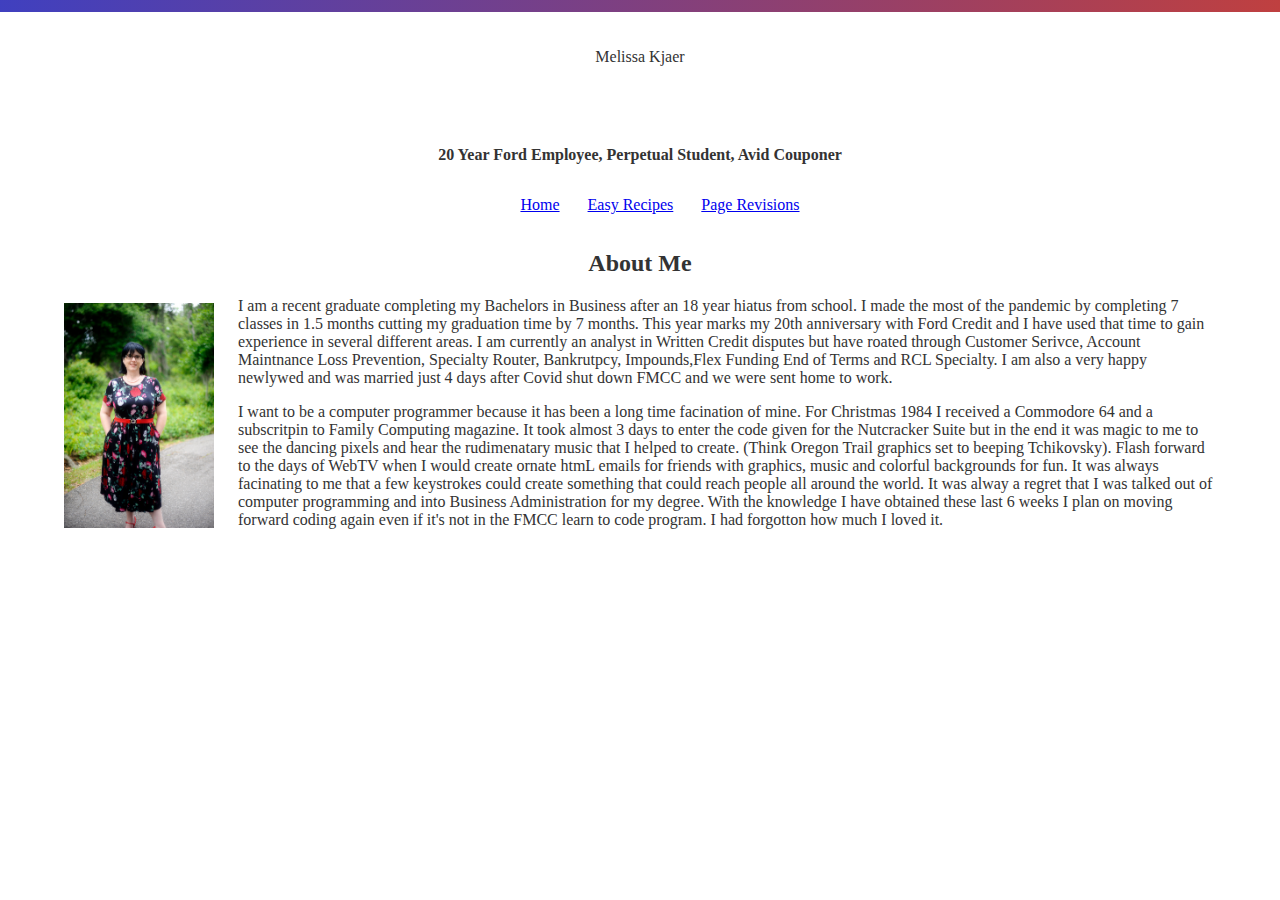
==== index.html @ 08190881 "Add files via upload" ====
<!DOCTYPE html>
<html lang="en">
<head>
    <meta charset="UTF-8">
    <meta http-equiv="X-UA-Compatible" content="IE=edge">
    <meta name="viewport" content="width=device-width, initial-scale=1.0">
    <title>Melissa Kjaer</title>
    <link href="index.css" rel="stylesheet" type="text/css" />
</head>
<body>
    <header> Melissa Kjaer</header>
        <P><b> 20 Year Ford Employee, Perpetual Student, Avid  Couponer </b></P>

        <nav>
        <ul>
          <li>
            <a href="index.html">Home</a>
          </li>
          <li>
            <a href="Recipe.html">Easy Recipes</a>
          </li>
          <li>
            <a href="revisions.html">Page Revisions</a>
          </li>
        </ul>
      </nav>
    </header>
    <main>
      <h2>About Me</h2>
      <img id="profile-picture" src="profile picture.jpg" alt="Melissa Kjaer" />
        <p>I am a recent graduate completing my Bachelors in Business after an 18 year hiatus from school.  I made the most of the pandemic by completing 7 classes in 1.5 months cutting my graduation time by 7 months.  
This year marks my 20th anniversary with Ford Credit and I have used that time to gain experience in several different areas. 
I am currently an analyst in Written Credit disputes but have roated through Customer Serivce, Account Maintnance  Loss Prevention, Specialty Router, Bankrutpcy, Impounds,Flex Funding End of Terms and RCL Specialty.
 I am also a very happy newlywed and was married just 4 days after Covid shut down FMCC and we were sent home to work. 
        </p> 
        <p>I want to be a computer programmer because it has been a long time facination of mine.
             For Christmas 1984 I received a Commodore 64 and a subscritpin to Family Computing magazine.
              It took almost 3 days to enter the code given for the Nutcracker Suite but in the end it was magic to me to see the dancing pixels and hear the rudimenatary music that I helped to create. (Think Oregon Trail graphics set to beeping Tchikovsky). Flash forward to the days of WebTV when I would create ornate htmL emails for friends with  graphics, music and colorful backgrounds for fun. It was always facinating to me that a few keystrokes could create something that could reach people all around the world. It was alway a regret that I was talked out of computer programming and into Business Administration for my degree. With the knowledge I have obtained these last 6 weeks I plan on moving forward coding again even if it's not in the FMCC learn to code program. 
            I had forgotton how much I loved it.  </p>  

</body>
</html>
---- index.css ----
body {
    font-family: "san sarif"; 
    padding: 36px 64px;
    margin: 0;
    display: flex;
    flex-flow: column nowrap;
    align-items: center;
    color: hsl(0, 0%, 20%);
  }
  
  html::before {
    content: " ";
    display: block;
    height: 12px;
    background: linear-gradient(
      90deg,
      hsl(240, 50%, 50%) 0%,
      hsl(0, 50%, 50%) 100%
    );
  }
  
  header {
    margin-bottom: 64px;
    text-align: center;
  }
  header > p {
    margin-top: 0;
  }
  
  nav li {
    display: inline-block;
    margin: 0 12px;
  }
  
  h1 {
    margin: 0;
    font-size: 64px;
    margin-left: -5px;
  }
  
  h2 {
    text-align: center;
  }
  #profile-picture {
    float: left;
    width: 150px;
    margin-right: 24px;
    margin-bottom: 24px;
    margin-top: 6px;
    animation: shake 3s;
  
  }
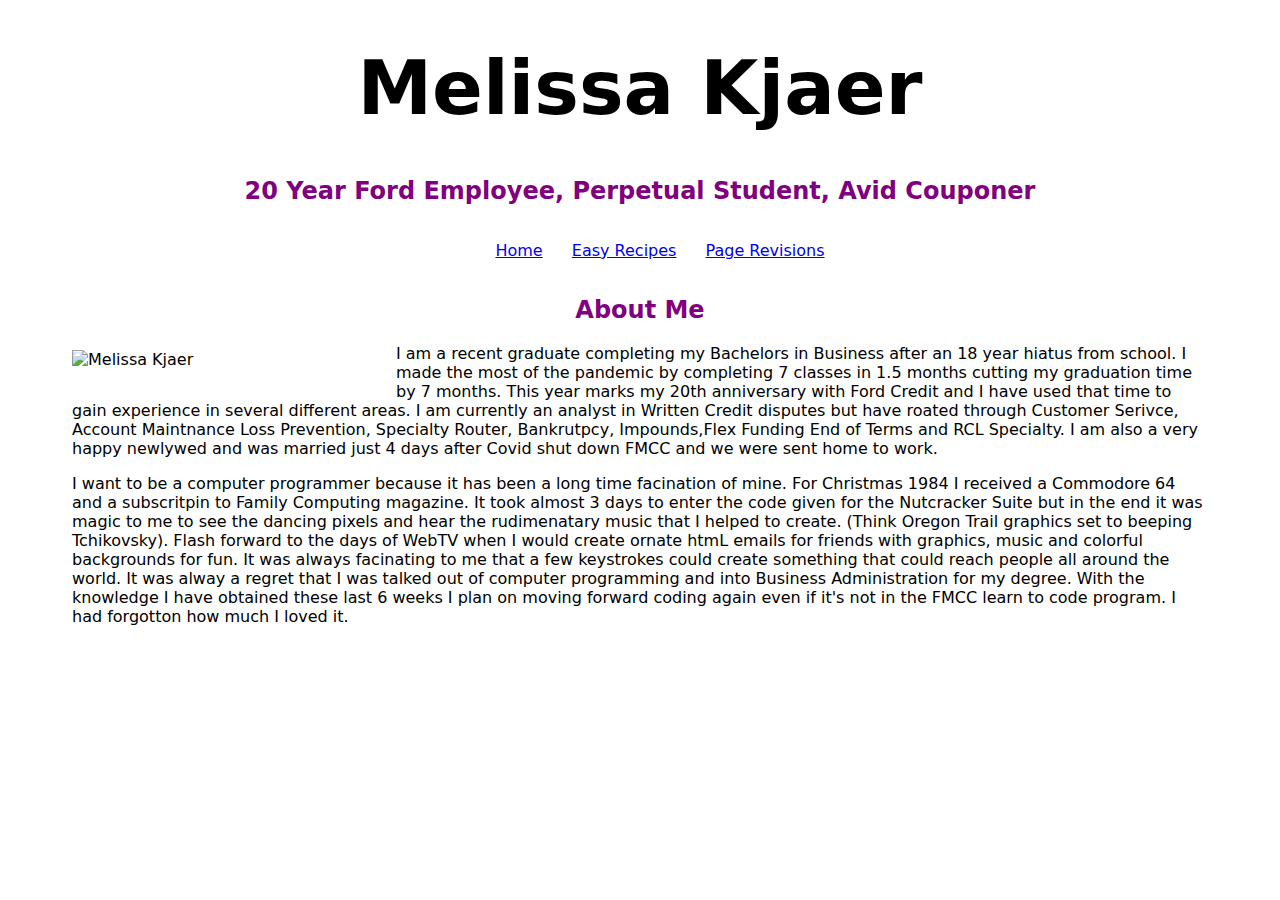
==== commit 82a22537: "Add files via upload" ====
--- a/index.html
+++ b/index.html
@@ -7,9 +7,10 @@
     <title>Melissa Kjaer</title>
     <link href="index.css" rel="stylesheet" type="text/css" />
 </head>
+
 <body>
-    <header> Melissa Kjaer</header>
-        <P><b> 20 Year Ford Employee, Perpetual Student, Avid  Couponer </b></P>
+    <header> <b>Melissa Kjaer</b></header>
+        <h2> 20 Year Ford Employee, Perpetual Student, Avid  Couponer</h2>
 
         <nav>
         <ul>
@@ -27,7 +28,7 @@
     </header>
     <main>
       <h2>About Me</h2>
-      <img id="profile-picture" src="profile picture.jpg" alt="Melissa Kjaer" />
+      <img id="profile-picture" src="_DSC4214.jpg" alt="Melissa Kjaer" />
         <p>I am a recent graduate completing my Bachelors in Business after an 18 year hiatus from school.  I made the most of the pandemic by completing 7 classes in 1.5 months cutting my graduation time by 7 months.  
 This year marks my 20th anniversary with Ford Credit and I have used that time to gain experience in several different areas. 
 I am currently an analyst in Written Credit disputes but have roated through Customer Serivce, Account Maintnance  Loss Prevention, Specialty Router, Bankrutpcy, Impounds,Flex Funding End of Terms and RCL Specialty.
--- a/index.css
+++ b/index.css
@@ -1,37 +1,53 @@
 body {
-    font-family: "san sarif"; 
+    font-family: "system-ui";
     padding: 36px 64px;
-    margin: 0;
+    margin: 25;
     display: flex;
     flex-flow: column nowrap;
     align-items: center;
-    color: hsl(0, 0%, 20%);
+    background-image: url("6670365.jpg") ;
+      background-size: 100%;
+      background-repeat: no-repeat;
+    
   }
   
-  html::before {
-    content: " ";
-    display: block;
-    height: 12px;
-    background: linear-gradient(
-      90deg,
-      hsl(240, 50%, 50%) 0%,
-      hsl(0, 50%, 50%) 100%
-    );
-  }
+     
   
-  header {
-    margin-bottom: 64px;
+   header {
+    margin-bottom: 25px;
     text-align: center;
+    font-size: 75px;
   }
   header > p {
     margin-top: 0;
+    text-align: center;
+    
   }
   
   nav li {
     display: inline-block;
     margin: 0 12px;
+  
   }
+
+  table, th, td {
+    width: auto;
+    border: 1px solid black;
+    border-collapse: collapse;
+     }
   
+ th { background-color: lightgrey;
+  height: 30px;
+
+ }
+ td {background-color: lightyellow;
+    text-align: left;
+    width: 200px;
+    height: 25px;
+    padding: 10px;
+    
+}
+
   h1 {
     margin: 0;
     font-size: 64px;
@@ -40,13 +56,36 @@
   
   h2 {
     text-align: center;
+    color: purple;
+    
   }
-  #profile-picture {
+
+  h3 {
+    text-align: center;
+    color: purple;
+  }
+  
+  h4 {
+    text-align: justify;
+    color: black;
+  }
+    #profile-picture {
     float: left;
-    width: 150px;
+    width: 300px;
     margin-right: 24px;
-    margin-bottom: 24px;
+    margin-bottom: 15px;
     margin-top: 6px;
-    animation: shake 3s;
+    }
+
+    h5 {
+      text-align: center;
+      margin: 15px;
+      font-size: 20px;
+      margin-left: -5px;
+
+     }
+     
+
+
   
-  }+  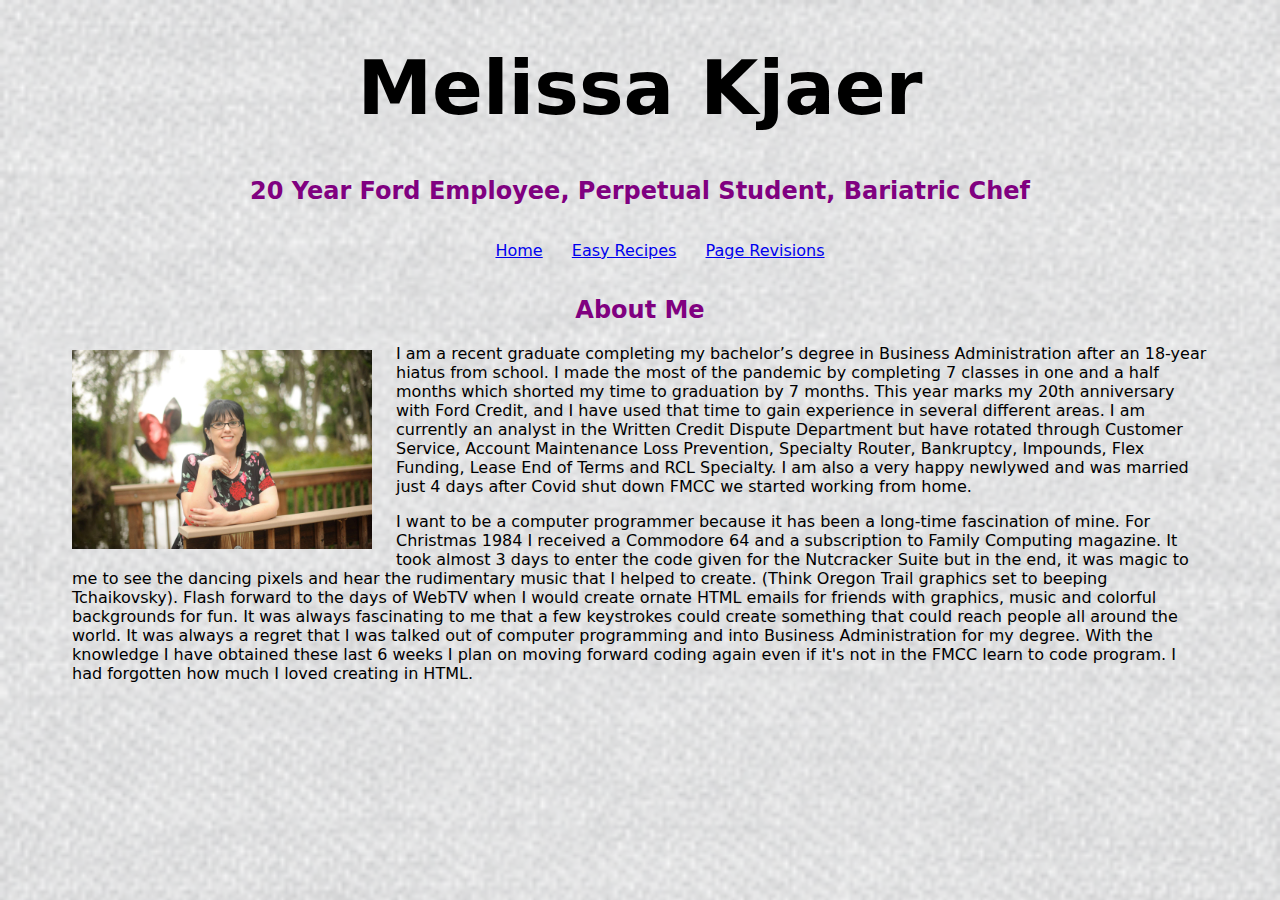
==== commit 8a588294: "Add files via upload" ====
--- a/index.html
+++ b/index.html
@@ -6,11 +6,12 @@
     <meta name="viewport" content="width=device-width, initial-scale=1.0">
     <title>Melissa Kjaer</title>
     <link href="index.css" rel="stylesheet" type="text/css" />
+    <link rel="icon" type="image/png" href="favicon-32x32.png">
 </head>
 
 <body>
     <header> <b>Melissa Kjaer</b></header>
-        <h2> 20 Year Ford Employee, Perpetual Student, Avid  Couponer</h2>
+        <h2> 20 Year Ford Employee, Perpetual Student, Bariatric Chef</h2>
 
         <nav>
         <ul>
@@ -21,7 +22,7 @@
             <a href="Recipe.html">Easy Recipes</a>
           </li>
           <li>
-            <a href="revisions.html">Page Revisions</a>
+            <a href="Revisions.html">Page Revisions</a>
           </li>
         </ul>
       </nav>
@@ -29,15 +30,19 @@
     <main>
       <h2>About Me</h2>
       <img id="profile-picture" src="_DSC4214.jpg" alt="Melissa Kjaer" />
-        <p>I am a recent graduate completing my Bachelors in Business after an 18 year hiatus from school.  I made the most of the pandemic by completing 7 classes in 1.5 months cutting my graduation time by 7 months.  
-This year marks my 20th anniversary with Ford Credit and I have used that time to gain experience in several different areas. 
-I am currently an analyst in Written Credit disputes but have roated through Customer Serivce, Account Maintnance  Loss Prevention, Specialty Router, Bankrutpcy, Impounds,Flex Funding End of Terms and RCL Specialty.
- I am also a very happy newlywed and was married just 4 days after Covid shut down FMCC and we were sent home to work. 
+        <p>I am a recent graduate completing my bachelor’s degree in Business Administration after an 18-year hiatus from school. 
+          I made the most of the pandemic by completing 7 classes in one and a half months which shorted my time to graduation by 7 months. 
+          This year marks my 20th anniversary with Ford Credit, and I have used that time to gain experience in several different areas. 
+          I am currently an analyst in the  Written Credit Dispute Department but have rotated through Customer Service, Account Maintenance Loss Prevention, Specialty Router, Bankruptcy, Impounds, Flex Funding, Lease End of Terms and RCL Specialty. 
+          I am also a very happy newlywed and was married just 4 days after Covid shut down FMCC we started working from home. 
         </p> 
-        <p>I want to be a computer programmer because it has been a long time facination of mine.
-             For Christmas 1984 I received a Commodore 64 and a subscritpin to Family Computing magazine.
-              It took almost 3 days to enter the code given for the Nutcracker Suite but in the end it was magic to me to see the dancing pixels and hear the rudimenatary music that I helped to create. (Think Oregon Trail graphics set to beeping Tchikovsky). Flash forward to the days of WebTV when I would create ornate htmL emails for friends with  graphics, music and colorful backgrounds for fun. It was always facinating to me that a few keystrokes could create something that could reach people all around the world. It was alway a regret that I was talked out of computer programming and into Business Administration for my degree. With the knowledge I have obtained these last 6 weeks I plan on moving forward coding again even if it's not in the FMCC learn to code program. 
-            I had forgotton how much I loved it.  </p>  
+        <p>I want to be a computer programmer because it has been a long-time fascination of mine. 
+          For Christmas 1984 I received a Commodore 64 and a subscription to Family Computing magazine. 
+          It took almost 3 days to enter the code given for the Nutcracker Suite but in the end, it was magic to me to see the dancing pixels and hear the rudimentary music that I helped to create. (Think Oregon Trail graphics set to beeping Tchaikovsky). 
+          Flash forward to the days of WebTV when I would create ornate HTML emails for friends with graphics, music and colorful backgrounds for fun. It was always fascinating to me that a few keystrokes could create something that could reach people all around the world. 
+          It was always a regret that I was talked out of computer programming and into Business Administration for my degree. 
+          With the knowledge I have obtained these last 6 weeks I plan on moving forward coding again even if it's not in the FMCC learn to code program. 
+          I had forgotten how much I loved creating in HTML.  </p>  
 
 </body>
 </html>--- a/index.css
+++ b/index.css
@@ -5,13 +5,9 @@
     display: flex;
     flex-flow: column nowrap;
     align-items: center;
-    background-image: url("6670365.jpg") ;
-      background-size: 100%;
-      background-repeat: no-repeat;
-    
+    background-image: url("45degreee_fabric.png") ;
+    background-size: 100%;
   }
-  
-     
   
    header {
     margin-bottom: 25px;
@@ -68,7 +64,18 @@
   h4 {
     text-align: justify;
     color: black;
+    font-size: 26px;
+    margin-top: 26px;
+    Margin-bottom: 10px;
   }
+
+  h5 {
+    text-align: center;
+    margin: 15px;
+    font-size: 20px;
+    margin-left: -5px;
+
+   }
     #profile-picture {
     float: left;
     width: 300px;
@@ -77,15 +84,18 @@
     margin-top: 6px;
     }
 
-    h5 {
-      text-align: center;
-      margin: 15px;
-      font-size: 20px;
-      margin-left: -5px;
-
-     }
+    #items-needed {
+      float: left;
+      width: 450px;
+      margin-right: 24px;
+      margin-bottom: 15px;
+      margin-top: 100px;
+    }
+    
      
-
+li{
+  margin: 10px 0;
+}
 
   
   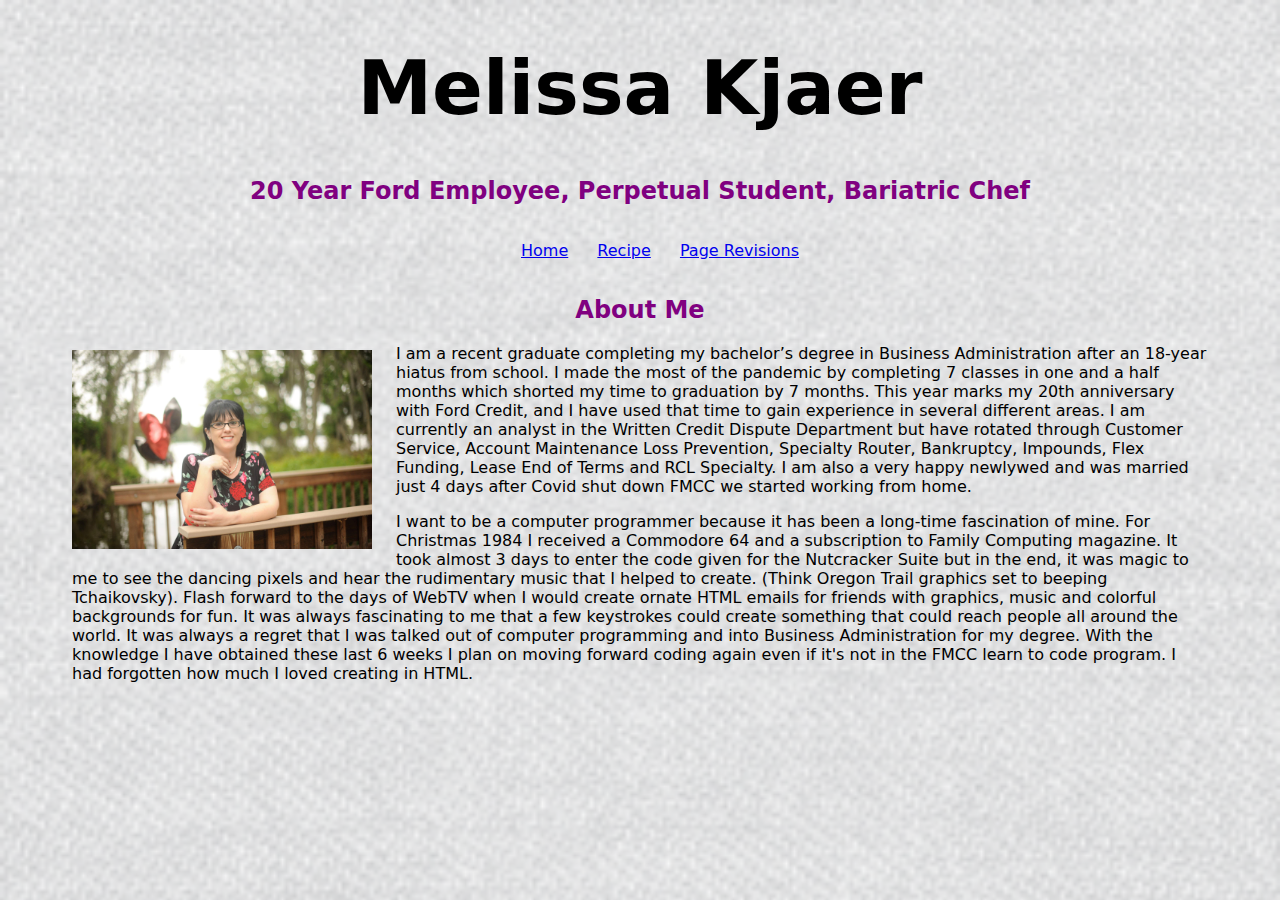
==== commit 11535886: "Add files via upload" ====
--- a/index.html
+++ b/index.html
@@ -19,7 +19,7 @@
             <a href="index.html">Home</a>
           </li>
           <li>
-            <a href="Recipe.html">Easy Recipes</a>
+            <a href="Recipe.html">Recipe</a>
           </li>
           <li>
             <a href="Revisions.html">Page Revisions</a>
--- a/index.css
+++ b/index.css
@@ -97,5 +97,15 @@
   margin: 10px 0;
 }
 
-  
-  +
+header,
+section,
+footer,
+aside,
+nav,
+main,
+article
+figure{ display: block;
+}
+
+
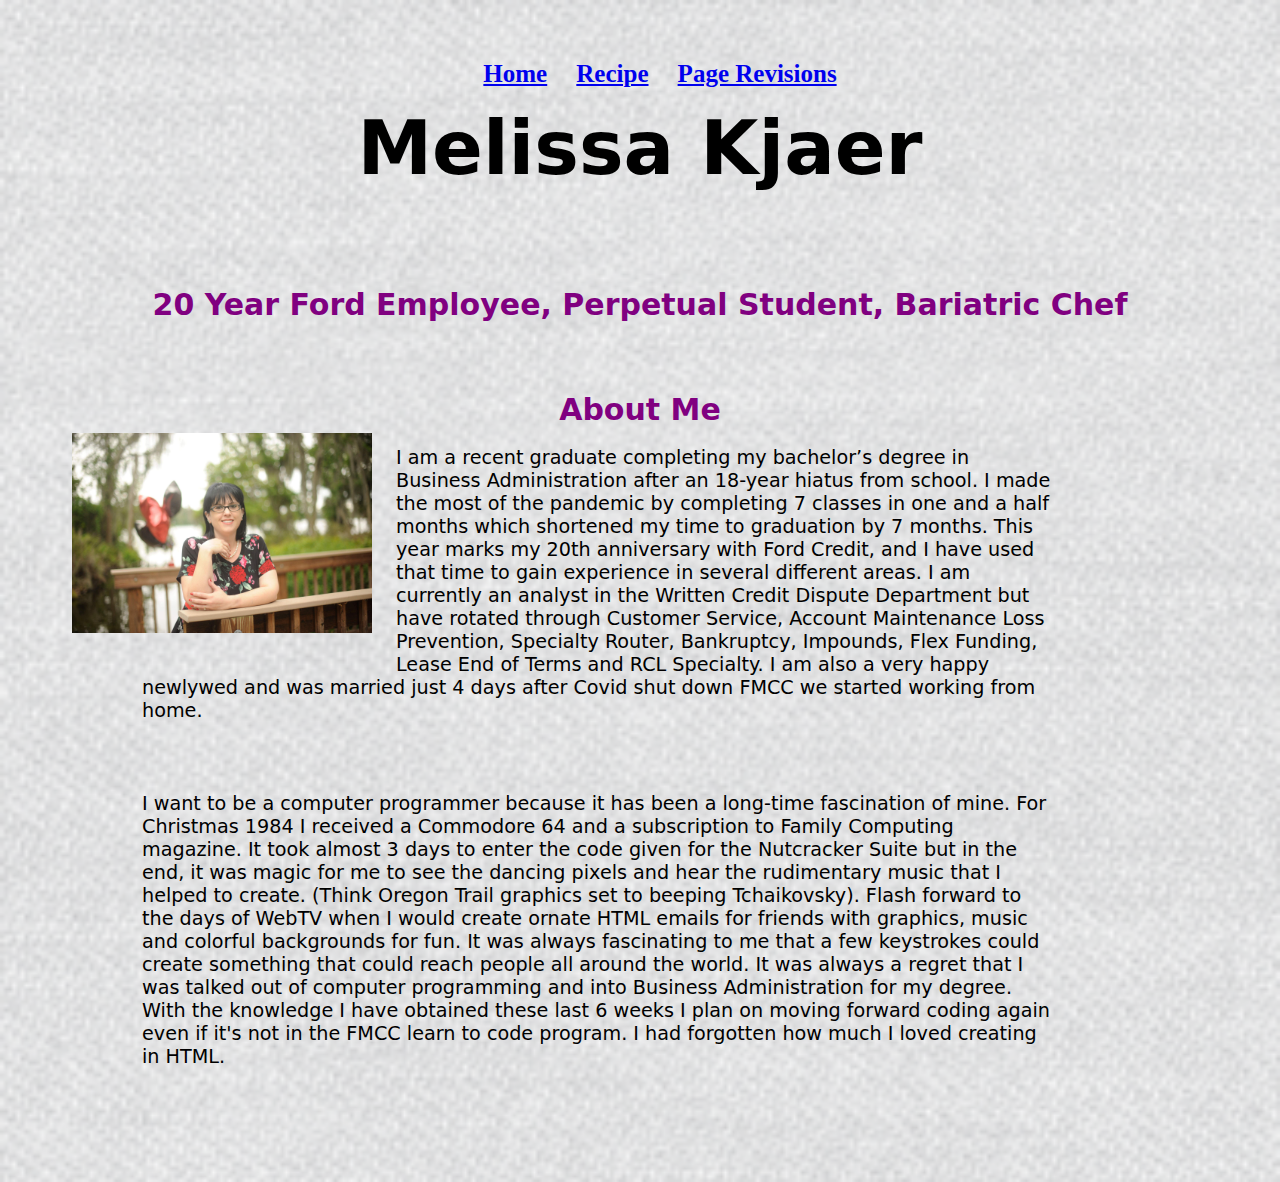
==== commit ef26ae13: "Add files via upload" ====
--- a/index.html
+++ b/index.html
@@ -8,37 +8,37 @@
     <link href="index.css" rel="stylesheet" type="text/css" />
     <link rel="icon" type="image/png" href="favicon-32x32.png">
 </head>
+<nav>
+<ul>
+  <li> 
+    <a href="index.html">Home</a>
+  </li>
+  <li>
+    <a href="Recipe.html">Recipe</a>
+  </li>
+  <li>
+    <a href="Revisions.html">Page Revisions</a>
+  </li>
+</ul>
+</nav>
+<header> <b>Melissa Kjaer</b></header>
+<h2> 20 Year Ford Employee, Perpetual Student, Bariatric Chef</h2>
+</header>
 
 <body>
-    <header> <b>Melissa Kjaer</b></header>
-        <h2> 20 Year Ford Employee, Perpetual Student, Bariatric Chef</h2>
-
-        <nav>
-        <ul>
-          <li>
-            <a href="index.html">Home</a>
-          </li>
-          <li>
-            <a href="Recipe.html">Recipe</a>
-          </li>
-          <li>
-            <a href="Revisions.html">Page Revisions</a>
-          </li>
-        </ul>
-      </nav>
-    </header>
+   
     <main>
       <h2>About Me</h2>
       <img id="profile-picture" src="_DSC4214.jpg" alt="Melissa Kjaer" />
         <p>I am a recent graduate completing my bachelor’s degree in Business Administration after an 18-year hiatus from school. 
-          I made the most of the pandemic by completing 7 classes in one and a half months which shorted my time to graduation by 7 months. 
+          I made the most of the pandemic by completing 7 classes in one and a half months which shortened my time to graduation by 7 months. 
           This year marks my 20th anniversary with Ford Credit, and I have used that time to gain experience in several different areas. 
           I am currently an analyst in the  Written Credit Dispute Department but have rotated through Customer Service, Account Maintenance Loss Prevention, Specialty Router, Bankruptcy, Impounds, Flex Funding, Lease End of Terms and RCL Specialty. 
           I am also a very happy newlywed and was married just 4 days after Covid shut down FMCC we started working from home. 
         </p> 
         <p>I want to be a computer programmer because it has been a long-time fascination of mine. 
           For Christmas 1984 I received a Commodore 64 and a subscription to Family Computing magazine. 
-          It took almost 3 days to enter the code given for the Nutcracker Suite but in the end, it was magic to me to see the dancing pixels and hear the rudimentary music that I helped to create. (Think Oregon Trail graphics set to beeping Tchaikovsky). 
+          It took almost 3 days to enter the code given for the Nutcracker Suite but in the end, it was magic for me to see the dancing pixels and hear the rudimentary music that I helped to create. (Think Oregon Trail graphics set to beeping Tchaikovsky). 
           Flash forward to the days of WebTV when I would create ornate HTML emails for friends with graphics, music and colorful backgrounds for fun. It was always fascinating to me that a few keystrokes could create something that could reach people all around the world. 
           It was always a regret that I was talked out of computer programming and into Business Administration for my degree. 
           With the knowledge I have obtained these last 6 weeks I plan on moving forward coding again even if it's not in the FMCC learn to code program. 
--- a/index.css
+++ b/index.css
@@ -23,6 +23,7 @@
   nav li {
     display: inline-block;
     margin: 0 12px;
+    font-size: 25px;
   
   }
 
@@ -51,14 +52,18 @@
   }
   
   h2 {
+    font-size: 30px;
     text-align: center;
     color: purple;
+    margin-top: 70px;
+    margin-bottom: 0%;
     
   }
 
   h3 {
     text-align: center;
     color: purple;
+    padding-top: 30px;
   }
   
   h4 {
@@ -94,9 +99,24 @@
     
      
 li{
-  margin: 10px 0;
+  margin-bottom: 30px;
+  text-align: left;
+  font-family: Georgia, 'Times New Roman', Times, serif;
+  font-weight: bold;
+
 }
 
+p{ text-align: left;
+  margin-left: 70px;
+  margin-right: 150px;
+  margin-bottom: 70px;
+  font-size: larger;
+}
+
+
+img{
+  padding-bottom: 20px;
+}
 
 header,
 section,
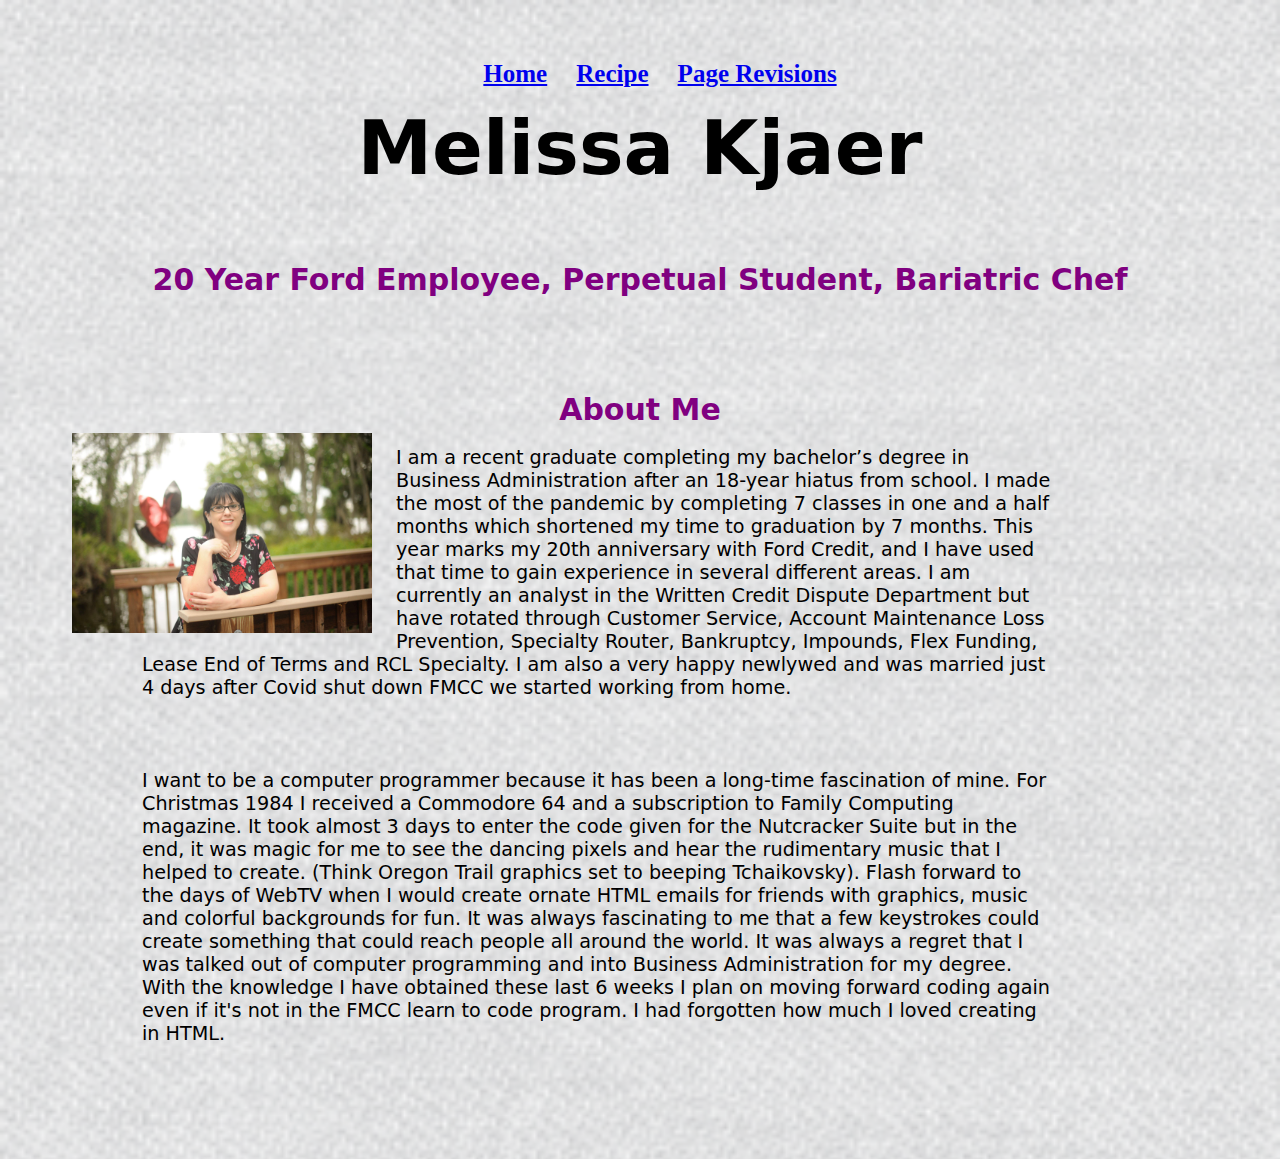
==== commit f7167229: "Add files via upload" ====
--- a/index.html
+++ b/index.html
@@ -7,7 +7,7 @@
     <title>Melissa Kjaer</title>
     <link href="index.css" rel="stylesheet" type="text/css" />
     <link rel="icon" type="image/png" href="favicon-32x32.png">
-</head>
+ 
 <nav>
 <ul>
   <li> 
@@ -21,7 +21,7 @@
   </li>
 </ul>
 </nav>
-<header> <b>Melissa Kjaer</b></header>
+<header> <b>Melissa Kjaer</b>
 <h2> 20 Year Ford Employee, Perpetual Student, Bariatric Chef</h2>
 </header>
 
@@ -43,6 +43,6 @@
           It was always a regret that I was talked out of computer programming and into Business Administration for my degree. 
           With the knowledge I have obtained these last 6 weeks I plan on moving forward coding again even if it's not in the FMCC learn to code program. 
           I had forgotten how much I loved creating in HTML.  </p>  
-
+</main>
 </body>
 </html>--- a/index.css
+++ b/index.css
@@ -111,7 +111,13 @@
   margin-right: 150px;
   margin-bottom: 70px;
   font-size: larger;
+  max-width: 900 ;
 }
+
+
+ 
+}
+
 
 
 img{
